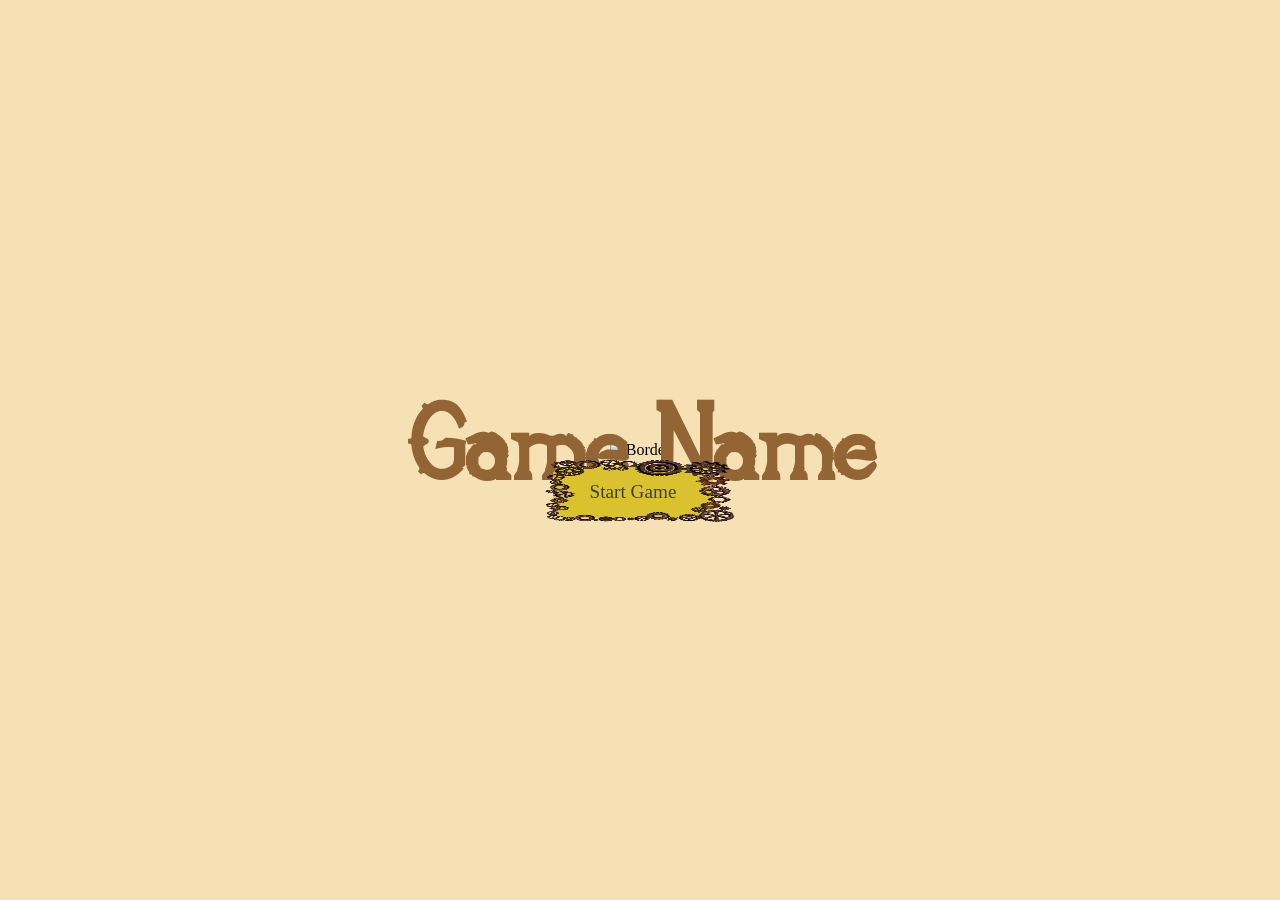
==== resources/index.html @ e8b1a271 "start and index change" ====
<!DOCTYPE html>
<html lang="en">

<head>
    <meta charset="UTF-8">
    <meta name="viewport" content="width=device-width, initial-scale=1.0">
    <link rel="stylesheet" href="css/start.css">
    <title>Game Name</title>
    <link rel="preconnect" href="https://fonts.googleapis.com">
    <link rel="preconnect" href="https://fonts.gstatic.com" crossorigin>
    <link href="https://fonts.googleapis.com/css2?family=IM+Fell+English:ital@0;1&display=swap" rel="stylesheet">
</head>

<body>
    <div id="name_container">
        <img src="./images/Steampunk.png" alt="Border" id="border">
        <div id="title">
            <h1>Game Name</h1>
        </div>
    </div>
    <div id="gear_container">
        <a href="" id=start>
            
            <img src="./images/Steamstart.png" alt="Border" id="buttonBorder">
            <div id="startButton">
                <h4>Start Game</h4>
            </div>
            
        </a>
    </div>
    <script>
        document.getElementById('startButton').addEventListener('click', function () {
            window.location.href = 'main.html';
        });
    </script>
</body>

</html>
---- resources/css/start.css ----
@font-face {
    font-family: 'Jack Of Gears';
    src: url('../fonts/jackofgears/jack_of_gears.woff2') format('woff2'),
        url('../fonts/jackofgears/jack_of_gears.woff') format('woff');
    font-weight: normal;
    font-style: normal;
    font-display: swap;
}

body {
    background-color: #f6e1b5;
    display: flex;
    flex-direction: column;
    align-items: center;
    justify-items: center;
    justify-content: center;
    align-content: center;
    height: 100vh;
    margin: 0;
}

/*name settings*/
h1 {
    font-size: 6.5rem;
    color: #936535;
    text-align: center;
    width: 100%;
    margin: 0;
    font-family: Jack Of Gears, 'Gill Sans', 'Gill Sans MT', Calibri, 'Trebuchet MS', sans-serif;
}

#name_container {
    display: flex;
    position: relative;
    height: auto;
    width: 100%;
    justify-content: center;
    align-items: center;
}

#title {
    position: absolute;
    top: 50%;
    left: 50%;
    transform: translate(-50%, -50%);
    z-index: 1;
    width: 100%;
}

/*button settings*/

#gear_container {
    display: flex;
    position: relative;
    height: auto;
    width: 100%;
    justify-content: center;
    align-items: center;

}

#buttonBorder {
    width: 15vw;
    height: 7vh;
    position: absolute;
    z-index: 10;
    left: 50%;
    top: 50%;
    transform: translate(-50%, 00%);
}


#startButton {
    width: 12.5vw;
    height: 5.75vh;
    margin-top: .75vh;
    margin-left: 1vh;
    border-radius: 15%;
    align-items: center;
    justify-content: center;
    position: absolute;
    display: flex;
    background-color: #d9c22e;
    left: 50%;
    top: 60%;
    transform: translate(-60%, 0%);
     z-index: 9;
}

h4 {
    color: #3e3f40;
    font-family: "IM Fell English", serif;
    font-weight: 400;
    font-style: normal;
    font-size: larger;
}


#gear_container:hover {
    transform: translateY(-2px);
}
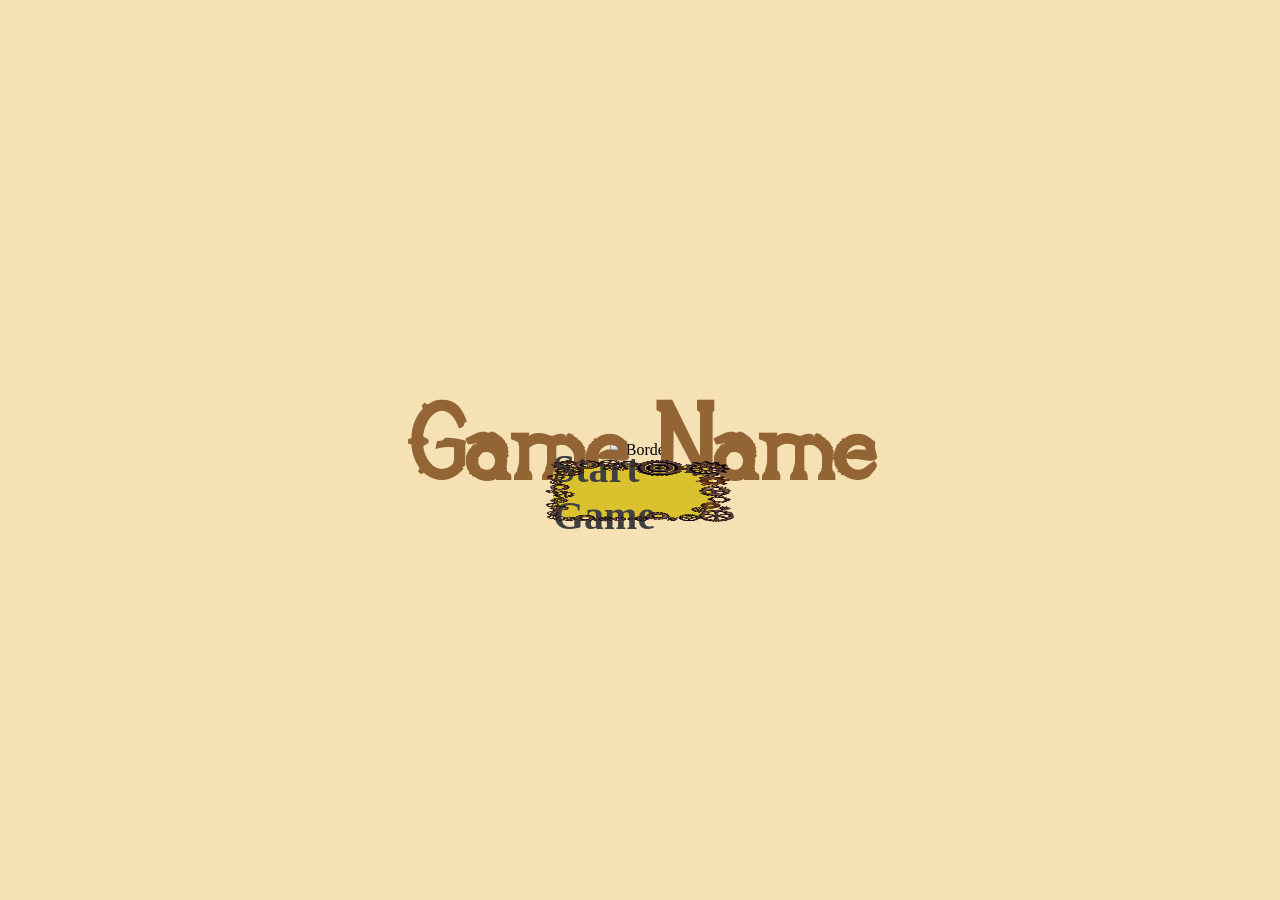
==== commit aedc38de: "place holder" ====
--- a/resources/index.html
+++ b/resources/index.html
@@ -19,7 +19,7 @@
         </div>
     </div>
     <div id="gear_container">
-        <a href="" id=start>
+        <a href="main.html" id=start>
             
             <img src="./images/Steamstart.png" alt="Border" id="buttonBorder">
             <div id="startButton">
@@ -28,11 +28,7 @@
             
         </a>
     </div>
-    <script>
-        document.getElementById('startButton').addEventListener('click', function () {
-            window.location.href = 'main.html';
-        });
-    </script>
+
 </body>
 
 </html>
--- a/resources/css/start.css
+++ b/resources/css/start.css
@@ -47,6 +47,20 @@
     width: 100%;
 }
 
+#gamehead{
+position: absolute;
+top:1%;
+align-items: center;
+}
+
+#gamehead h1{
+    font-size: 10rem;
+    height: 163px;
+    width: 765px;
+
+}
+
+
 /*button settings*/
 
 #gear_container {
@@ -90,12 +104,13 @@
 h4 {
     color: #3e3f40;
     font-family: "IM Fell English", serif;
-    font-weight: 400;
+    font-weight: 700;
     font-style: normal;
-    font-size: larger;
+    font-size: 2.5rem;
 }
 
 
 #gear_container:hover {
     transform: translateY(-2px);
 }
+
